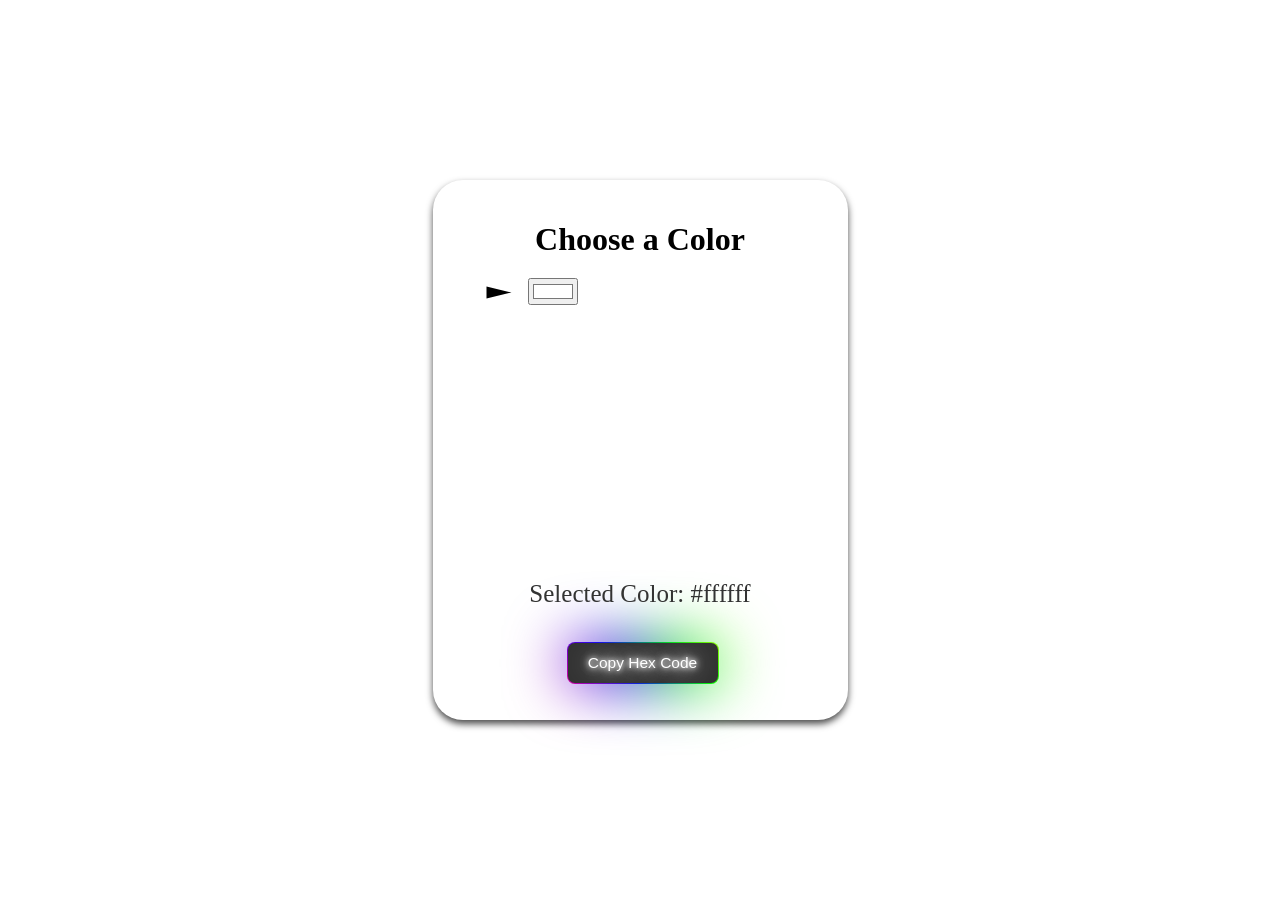
==== color-picker/index.html @ 3c84c8b1 "Add files via upload" ====
<!DOCTYPE html>
<html lang="en">
<head>
    <meta charset="UTF-8">
    <meta name="viewport" content="width=device-width, initial-scale=1.0">
    <title>Color Picker</title>
    <link rel="stylesheet" href="style.css">
</head>
<body>
    <div class="color-picker-container">
        <h1>Choose a Color</h1> 
        <div class="color-picker-wrapper">
        <input type="color" id="colorPicker" value="#ffffff">
        <div class="arrow"></div> 
    </div>
    <!-- <p id="instruction">Click on the box to select a color</p> -->
        <p>Selected Color: <span id="colorValue">#ffffff</span></p>
        <button id="copyButton">Copy Hex Code</button>
    </div>

    <script src="script.js"></script>
</body>
</html>
---- color-picker/style.css ----
body {
    display: flex;
    justify-content: center;
    align-items: center;
    height: 100vh;
    background-color: #ffffff; 
    margin: 0;
	padding: 0;
    
}

.color-picker-container {
    z-index: 1; 
    padding: 20px;
    border-radius: 30px;
    box-shadow: 0 4px 7px #000000b3;
    background-color: #ffffff;
    width: 375px;
    height: 500px;
    position: relative; 
}

h1 {
    margin-bottom: 20px;
    text-align: center;
}

#colorPicker {
    margin-bottom: 250px;
    cursor: pointer;
    margin-left: 75px;
    animation: multicolorBoxShadow 2s infinite;
}

/* rgb shadow animation of colorPicker */
@keyframes multicolorBoxShadow {
    0% {
        box-shadow: 0 0 10px rgba(255, 0, 0, 0.8), 0 0 20px rgba(255, 0, 0, 0.6);
    }
    25% {
        box-shadow: 0 0 10px rgba(0, 255, 0, 0.8), 0 0 20px rgba(0, 255, 0, 0.6); 
    }
    50% {
        box-shadow: 0 0 10px rgba(0, 0, 255, 0.8), 0 0 20px rgba(0, 0, 255, 0.6); 
    }
    75% {
        box-shadow: 0 0 10px rgba(255, 255, 0, 0.8), 0 0 20px rgba(255, 255, 0, 0.6); 
    }
    100% {
        box-shadow: 0 0 10px rgba(255, 0, 255, 0.8), 0 0 20px rgba(255, 0, 255, 0.6); 
    }
}
/* cyan color hover */
#colorPicker:hover {
    box-shadow: 0 0 10px rgba(0, 255, 255, 0.8), 0 0 20px rgba(0, 255, 255, 0.6);
    border-color: #00ffff;
 
}

.arrow {
    position: absolute;
    top: 100px; 
    left: 60px; 
    border-left: 6px solid transparent;
    border-right: 6px solid transparent;
    border-bottom: 25px solid #000000; 
    transform: rotate(90deg); 
    animation: fadeInOut 1s infinite;
}
/* Arrow animation */
@keyframes fadeInOut {
    0%, 100% {
        opacity: 0; 
    }
    50% {
        opacity: 1; 
    }
}

p {
    font-size: 25px;
    color: #333;
    text-align: center;
}

button {
    margin-top: 10px;
    padding: 10px 20px;
    background-color: #333;
    color: #ffffff;
    cursor: pointer;
    border-radius: 7px;
    margin-left: 115px; 
    border: none;
    font-size: 15.5px;
    text-shadow: 
    0 0 5px #ffffff,
    0 0 10px #ffffff,
    0 0 20px #ffffff,
    0 0 40px #ffffff,
    0 0 80px #ffffff;
    

/* rgb animation */
position: absolute;
margin: 10px 1 ;
width: 150px;
height: 40px;
/* background: linear-gradient(0deg, #000, #272727); */
}

button:before, button:after {
	content: '';
	position: absolute;
	left: -1px;
	top: -1px;
	background: linear-gradient(45deg, #fb0094, #0000ff, #00ff00,#ffff00, #ff0000, #fb0094, 
		#0000ff, #00ff00,#ffff00, #ff0000);
	background-size: 400%;
	width: calc(100% + 2px);
	height: calc(100% + 2px);
	z-index: -1;
    border-radius: 8px;
	animation: steam 20s linear infinite;
}

@keyframes steam {
	0% {
		background-position: 0 0;
	}
	50% {
		background-position: 400% 0;
	}
	100% {
		background-position: 0 0;
	}
}

button:after {
	filter: blur(30px);
}

button:hover {
    box-shadow: 0 0 10px rgba(0, 255, 255, 0.8), 0 0 20px rgba(0, 255, 255, 0.6);
    border-color: #00ffff;
}




  /* button:hover:before {
    background-position: -106.25em 0;
    transition: 10s linear;
  } */
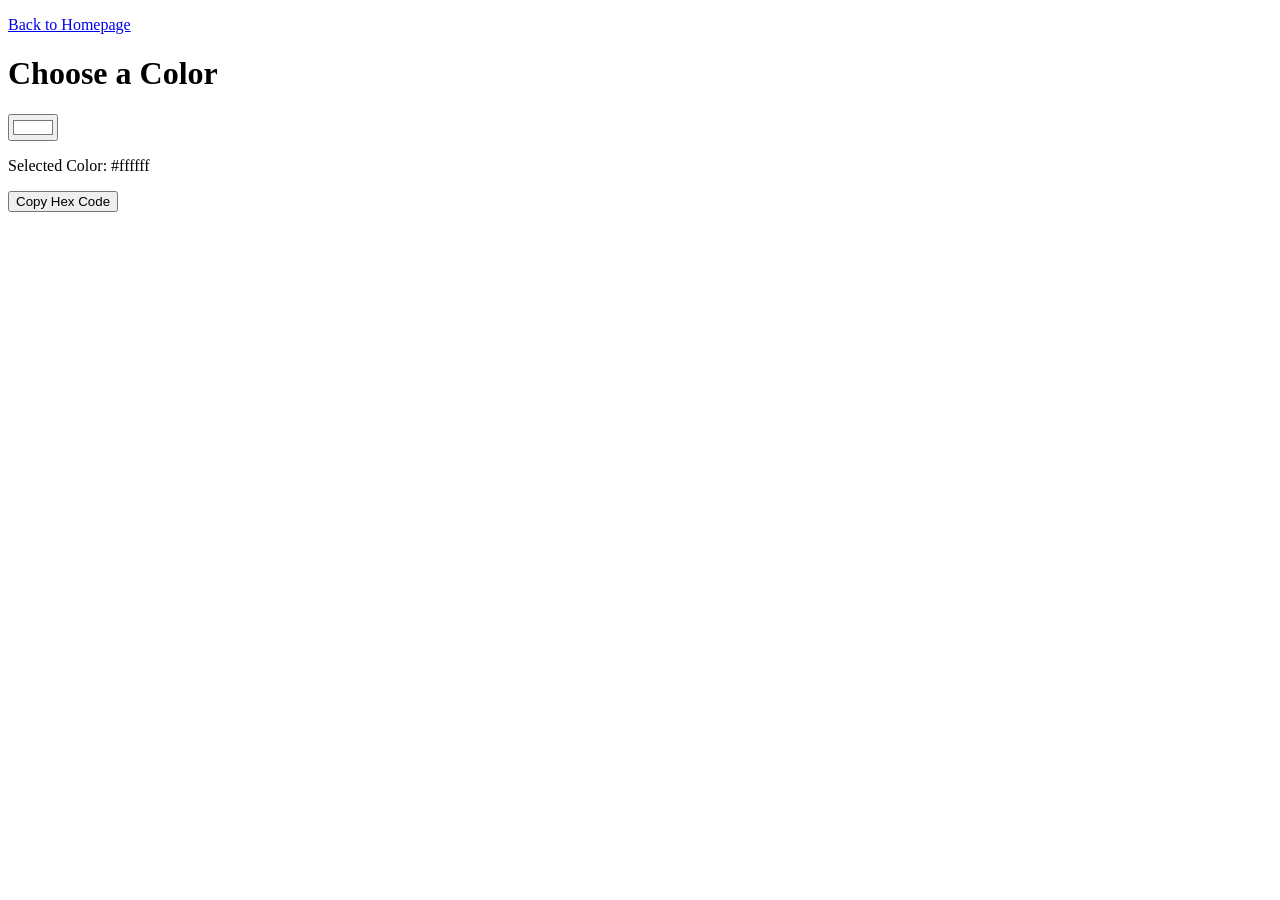
==== commit 8dfd12ed: "Update index.html" ====
--- a/color-picker/index.html
+++ b/color-picker/index.html
@@ -3,10 +3,15 @@
 <head>
     <meta charset="UTF-8">
     <meta name="viewport" content="width=device-width, initial-scale=1.0">
+    <base href="https://MadhurjyaBaruah.github.io/" />
     <title>Color Picker</title>
     <link rel="stylesheet" href="style.css">
 </head>
 <body>
+    <p>
+        <a href="/">Back to Homepage</a>
+    </p>
+    
     <div class="color-picker-container">
         <h1>Choose a Color</h1> 
         <div class="color-picker-wrapper">
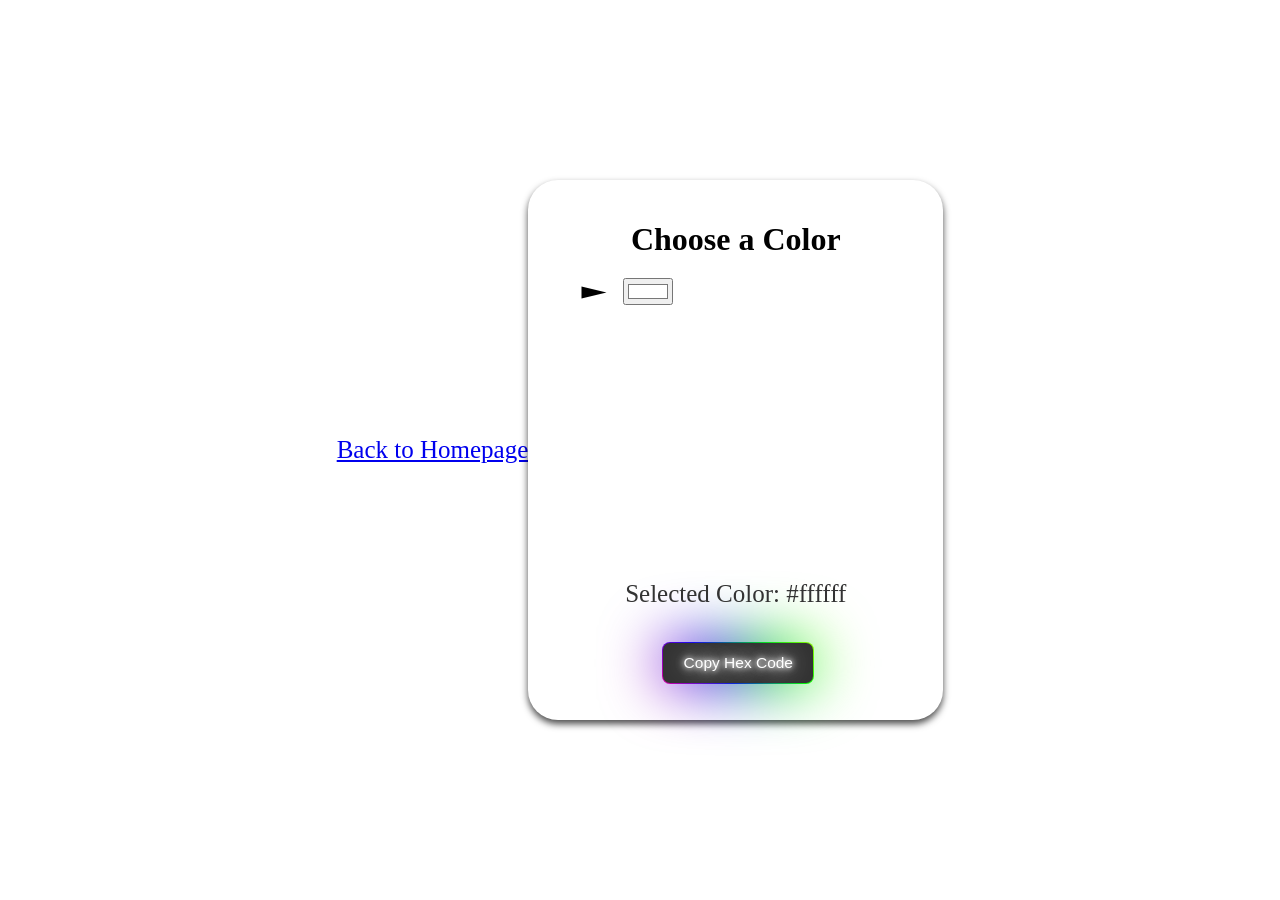
==== commit bc801694: "Update index.html" ====
--- a/color-picker/index.html
+++ b/color-picker/index.html
@@ -3,7 +3,7 @@
 <head>
     <meta charset="UTF-8">
     <meta name="viewport" content="width=device-width, initial-scale=1.0">
-    <base href="https://MadhurjyaBaruah.github.io/" />
+    
     <title>Color Picker</title>
     <link rel="stylesheet" href="style.css">
 </head>
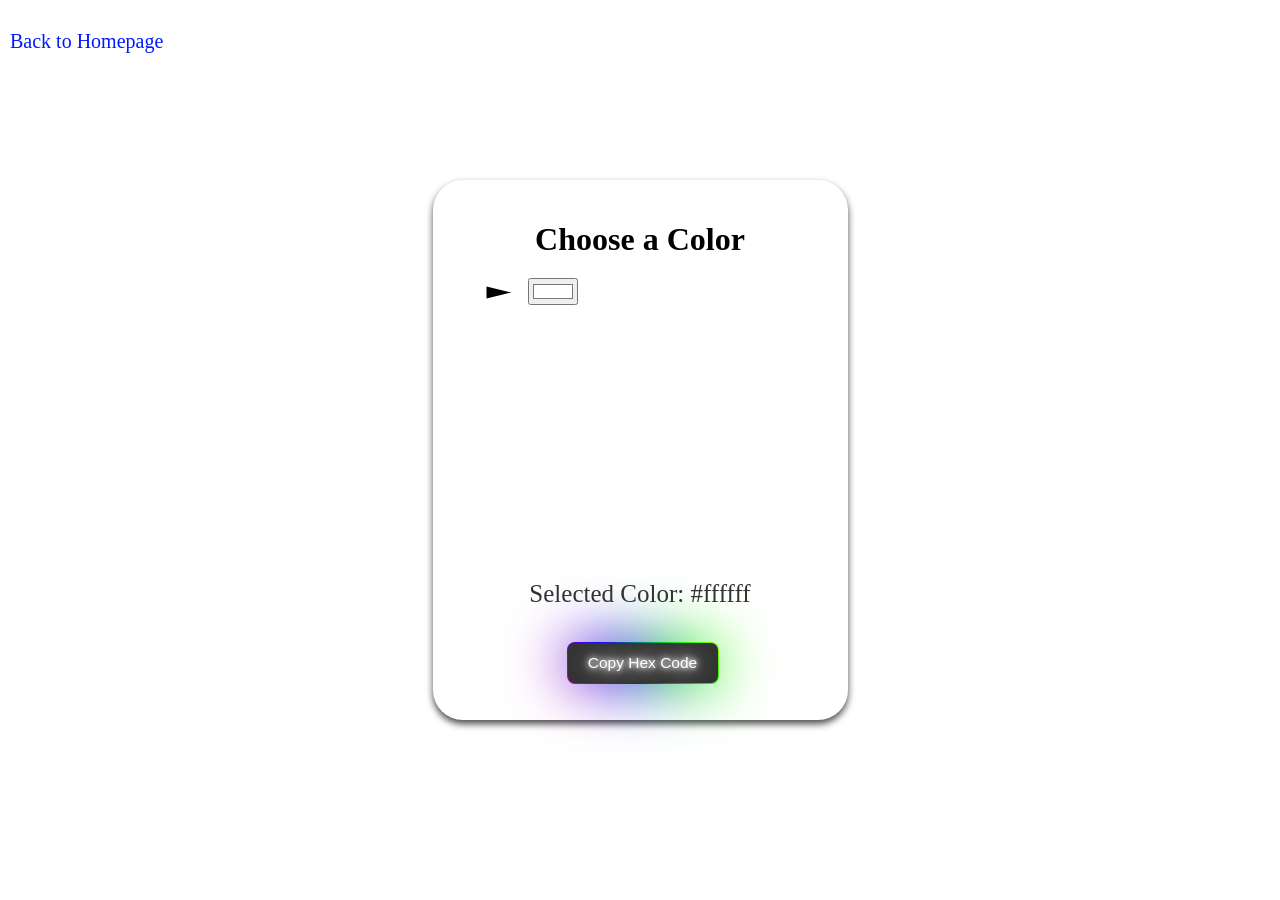
==== commit b0b99a19: "Update index.html" ====
--- a/color-picker/index.html
+++ b/color-picker/index.html
@@ -3,22 +3,20 @@
 <head>
     <meta charset="UTF-8">
     <meta name="viewport" content="width=device-width, initial-scale=1.0">
-    
     <title>Color Picker</title>
     <link rel="stylesheet" href="style.css">
 </head>
 <body>
-    <p>
-        <a href="/">Back to Homepage</a>
+    <p class="back-home">
+        <a href="/">Back to Homepage</a> <!-- Change this to your homepage URL -->
     </p>
     
     <div class="color-picker-container">
         <h1>Choose a Color</h1> 
         <div class="color-picker-wrapper">
-        <input type="color" id="colorPicker" value="#ffffff">
-        <div class="arrow"></div> 
-    </div>
-    <!-- <p id="instruction">Click on the box to select a color</p> -->
+            <input type="color" id="colorPicker" value="#ffffff">
+            <div class="arrow"></div> 
+        </div>
         <p>Selected Color: <span id="colorValue">#ffffff</span></p>
         <button id="copyButton">Copy Hex Code</button>
     </div>
@@ -26,4 +24,3 @@
     <script src="script.js"></script>
 </body>
 </html>
-
--- a/color-picker/style.css
+++ b/color-picker/style.css
@@ -19,7 +19,20 @@
     height: 500px;
     position: relative; 
 }
+.back-home {
+    position: absolute; 
+    top: 10px; 
+    left: 10px; 
+    font-size: 20px; 
+}
+.back-home a {
+    text-decoration: none; 
+    color: #001aff; 
+}
 
+.back-home a:hover {
+    text-decoration: underline; 
+}
 h1 {
     margin-bottom: 20px;
     text-align: center;
@@ -151,4 +164,4 @@
   /* button:hover:before {
     background-position: -106.25em 0;
     transition: 10s linear;
-  } */+  } */
